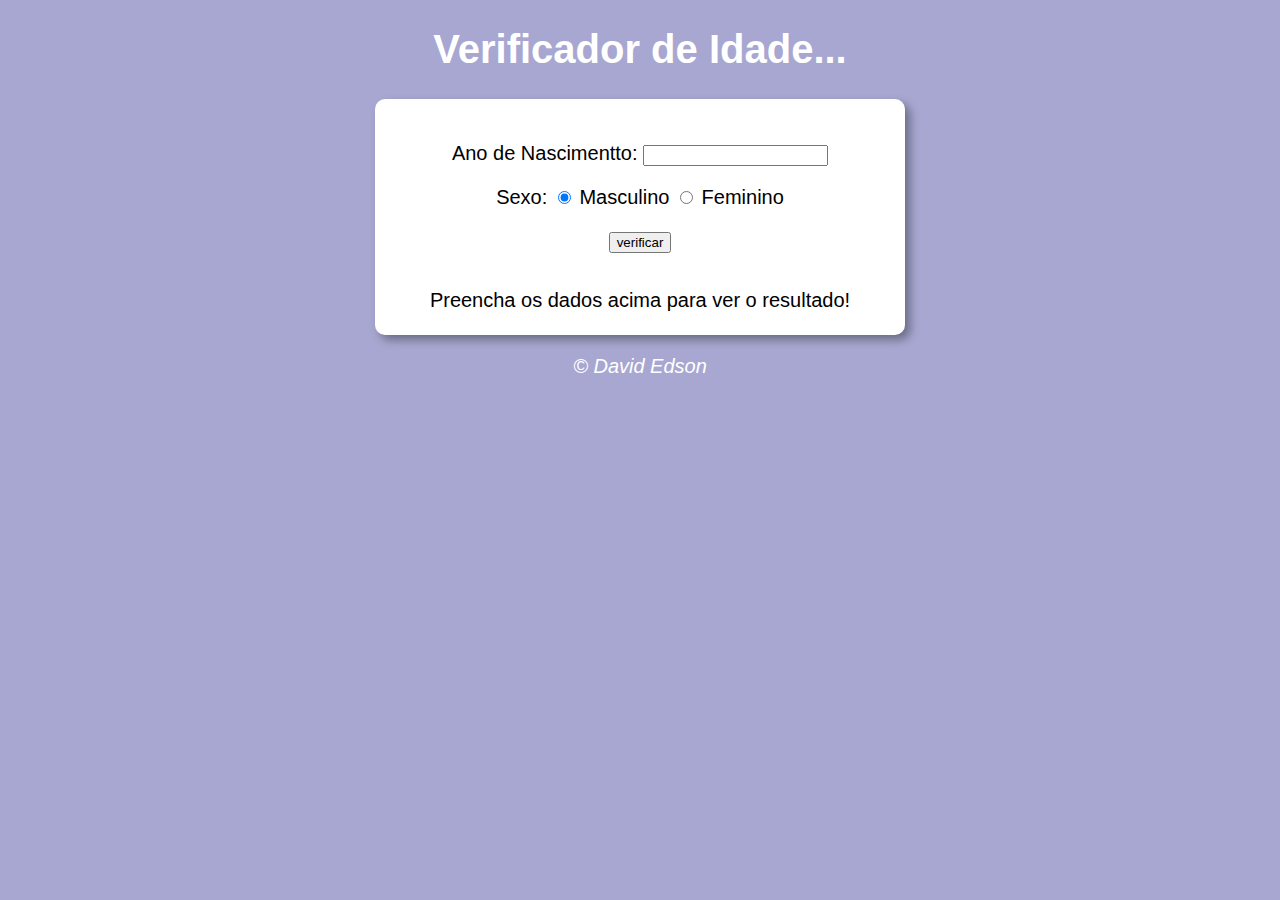
==== Desafios02/index.html @ d1615ee1 "Verificador de idade em processo de desenvolvimento" ====
<!DOCTYPE html>
<html lang="pt-BR">
<head>
    <meta charset="UTF-8">
    <meta http-equiv="X-UA-Compatible" content="IE=edge">
    <meta name="viewport" content="width=device-width, initial-scale=1.0">
    <title>Verificador de Idade</title>
    <link rel="stylesheet" href="estilo.css">
</head>
<body>
    <header>
        <h1>Verificador de Idade...</h1>
    </header>

    <section>
        <div>
            <p>Ano de Nascimentto:
                <input type="number" name="txtano" id="txtano" min="0">
            </p>
            <p>Sexo:
                <input type="radio" name="radsex" id="mas" checked>
                <label for="mas">Masculino</label>

                <input type="radio" name="radsex" id="fem">
                <label for="fem">Feminino</label>
            </p>
            <p>
                <input type="button" value="verificar" onclick="verificar()">
            </p>
        </div>
        <div id="foto">
            Preencha os dados acima para ver o resultado!
        </div>
    </section>

    <footer>
        <p>&copy; David Edson</p>
    </footer>

    <script src="script.js"></script>
</body>
</html>
---- Desafios02/estilo.css ----
body {
    background: rgba(59, 59, 153, 0.452);
    font: normal 15pt Arial;
}

header {
    color: white;
    text-align: center;
}

section {
    background: white;
    border-radius: 10px;
    padding: 15px;
    width: 500px;
    margin: auto;
    box-shadow: 5px 5px 10px rgba(0, 0, 0, 0.356);
}

div {
    text-align: center;
    padding: 8px;
}

footer {
    color: white;
    text-align: center;
    font-style: italic;
}
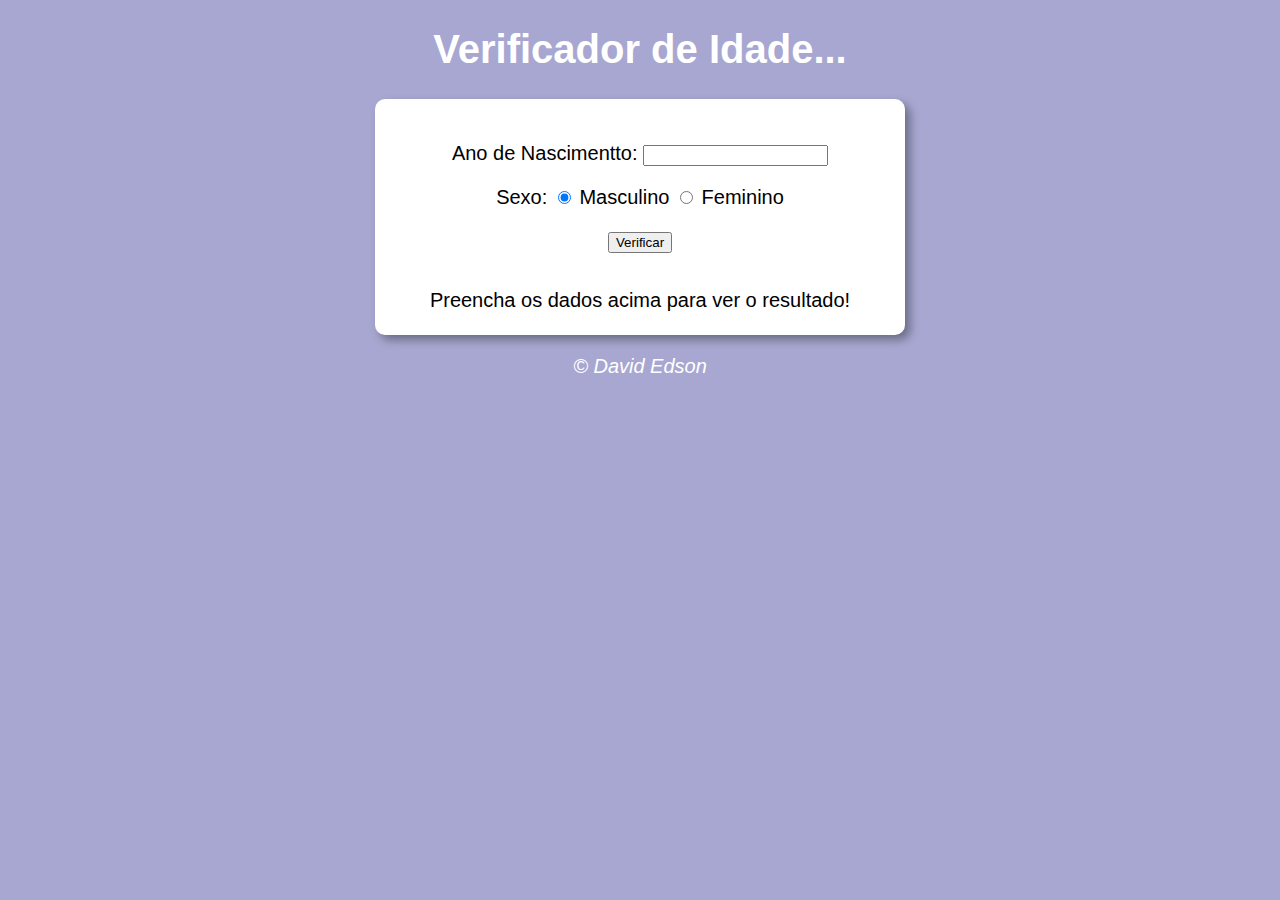
==== commit f5655b7e: "Tendo dificuldades com innerHTML" ====
--- a/Desafios02/index.html
+++ b/Desafios02/index.html
@@ -25,7 +25,7 @@
                 <label for="fem">Feminino</label>
             </p>
             <p>
-                <input type="button" value="verificar" onclick="verificar()">
+                <input type="button" value="Verificar" onclick="verificar()">
             </p>
         </div>
         <div id="foto">
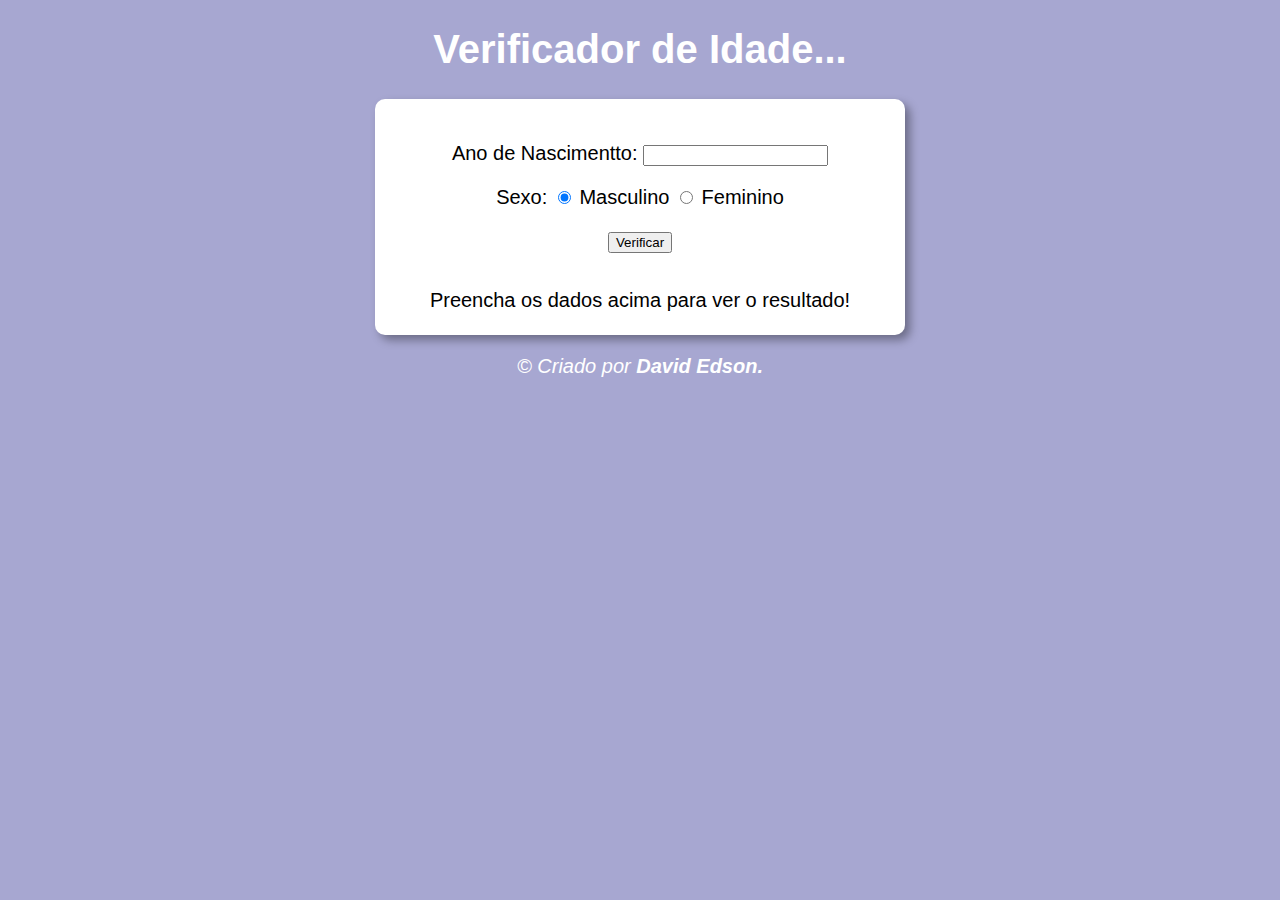
==== commit 70970ccf: "pequeno ajuste" ====
--- a/Desafios02/index.html
+++ b/Desafios02/index.html
@@ -13,7 +13,7 @@
     </header>
 
     <section>
-        <div>
+        <div id="res">
             <p>Ano de Nascimentto:
                 <input type="number" name="txtano" id="txtano" min="0">
             </p>
@@ -34,7 +34,7 @@
     </section>
 
     <footer>
-        <p>&copy; David Edson</p>
+        <p>&copy; Criado por <strong>David Edson.</strong></p>
     </footer>
 
     <script src="script.js"></script>
